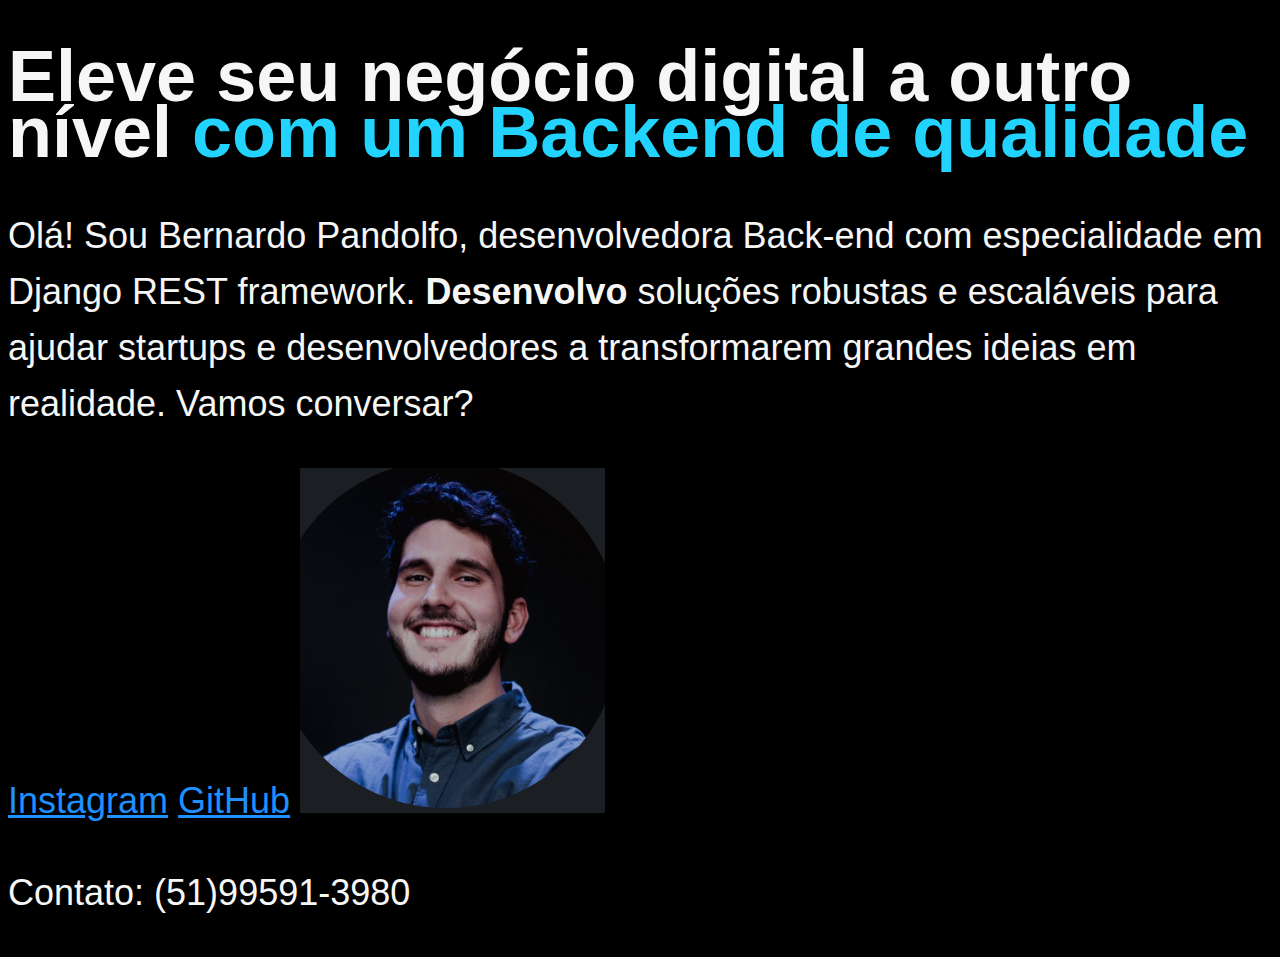
==== index.html @ 66597974 "first commit" ====
<!DOCTYPE html>
<html lang="pt-br">
<head>
    <meta charset="UTF-8">
    <meta name="viewport" content="width=device-width, initial-scale=1.0">
    <title>Portifólio</title>
    <link rel="stylesheet" href="style.css">
</head>
    <body>
        <header>
        </header>
        <main>
            <h1>
                Eleve seu negócio digital a outro nível <strong style="color:#22D4FD">com um Backend de qualidade</strong>
            </h1>
            <p>
                Olá! Sou Bernardo Pandolfo, desenvolvedora Back-end com especialidade em Django REST framework. 
                <strong>Desenvolvo</strong> soluções robustas e escaláveis para ajudar startups e desenvolvedores a transformarem grandes ideias em realidade. Vamos conversar?
            </p>
            <a href="https://www.instagram.com/bernardo_pandolfo/">Instagram</a>
            <a href="https://github.com/bernardoodp">GitHub</a>
            <img src="Captura de tela 2023-12-14 162653.png" alt="Foto Bernardo Pandolfo">
        </main>
        <footer>
            <p>Contato: (51)99591-3980</p>
        </footer>
    </body>
</html>
---- style.css ----
body {
    
    background-color: #000000;
    color: #f6f6f6;
    font-family: 'Krona One', sans-serif;
    font-weight: 400;
    font-size: 36px;
    line-height: 56px;
        
}
a {
    color: DodgerBlue;

}
.highlight-title {
    color:#22D4FD;
}
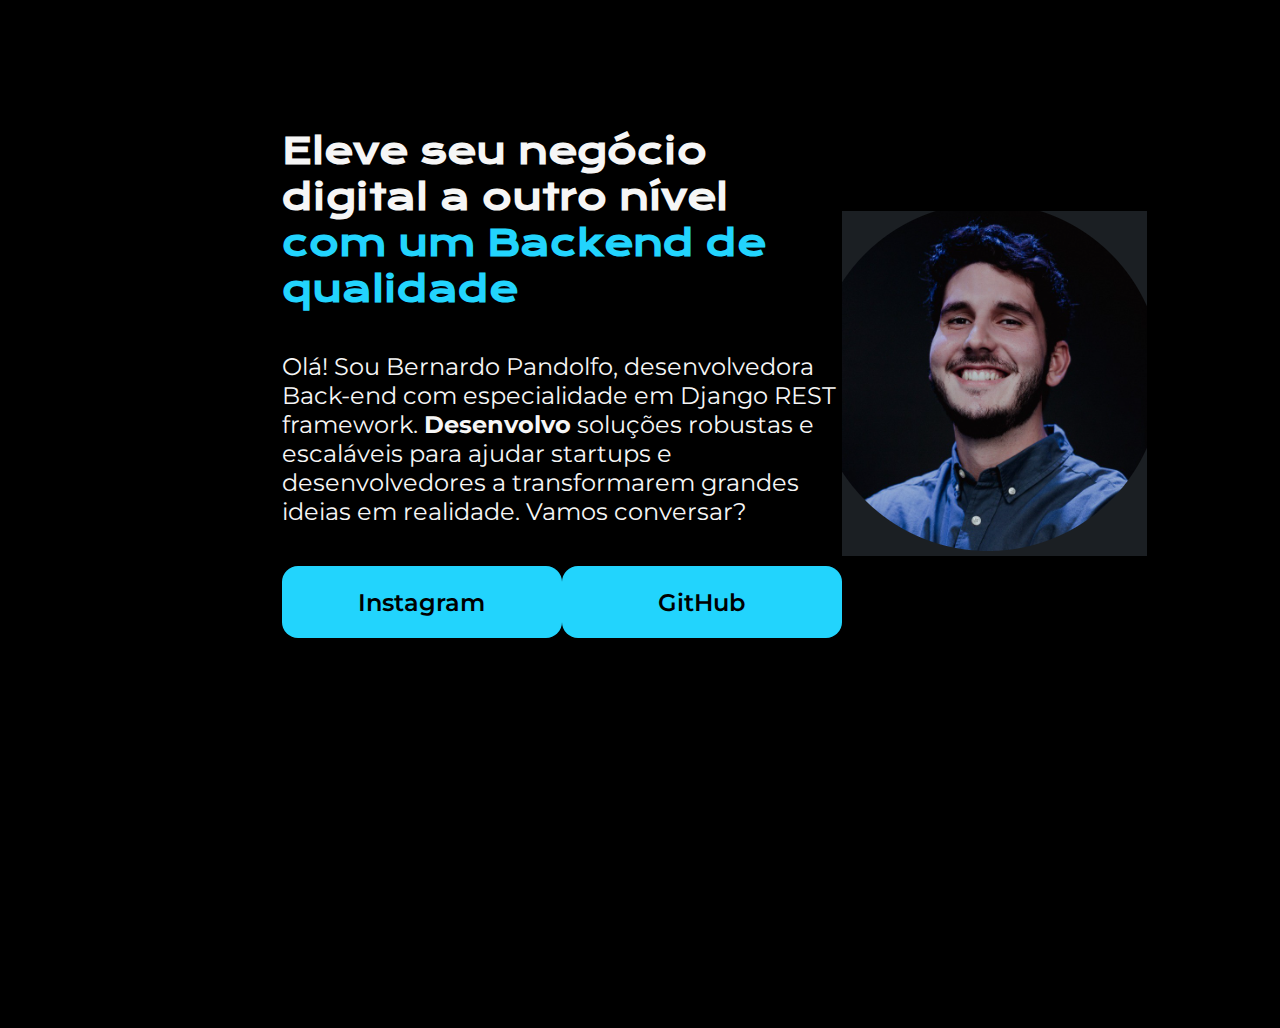
==== commit 6fdbca56: "feat: css and html with no responsiveness" ====
--- a/index.html
+++ b/index.html
@@ -9,20 +9,24 @@
     <body>
         <header>
         </header>
-        <main>
-            <h1>
-                Eleve seu negócio digital a outro nível <strong style="color:#22D4FD">com um Backend de qualidade</strong>
-            </h1>
-            <p>
-                Olá! Sou Bernardo Pandolfo, desenvolvedora Back-end com especialidade em Django REST framework. 
-                <strong>Desenvolvo</strong> soluções robustas e escaláveis para ajudar startups e desenvolvedores a transformarem grandes ideias em realidade. Vamos conversar?
-            </p>
-            <a href="https://www.instagram.com/bernardo_pandolfo/">Instagram</a>
-            <a href="https://github.com/bernardoodp">GitHub</a>
+        <main class="apresentation"> 
+            <section class="apresentation__content">
+                <h1 class="apresentation__content__title">
+                    Eleve seu negócio digital a outro nível <strong class="highlight-title">com um Backend de qualidade</strong>
+                </h1>
+                <p class="apresentation__content__text">
+                    Olá! Sou Bernardo Pandolfo, desenvolvedora Back-end com especialidade em Django REST framework. 
+                    <strong>Desenvolvo</strong> soluções robustas e escaláveis para ajudar startups e desenvolvedores a transformarem grandes ideias em realidade. Vamos conversar?
+                </p>
+                <div class="apresentation__links">
+                    <a class ="apresentation__links__link" href="https://www.instagram.com/bernardo_pandolfo/">Instagram</a>
+                    <a class ="apresentation__links__link" href="https://github.com/bernardoodp">GitHub</a>
+                </div>
+            </section>
             <img src="Captura de tela 2023-12-14 162653.png" alt="Foto Bernardo Pandolfo">
         </main>
-        <footer>
+        <!-- <footer>
             <p>Contato: (51)99591-3980</p>
-        </footer>
+        </footer> -->
     </body>
 </html>--- a/style.css
+++ b/style.css
@@ -1,11 +1,17 @@
+
+@import url('https://fonts.googleapis.com/css2?family=Krona+One&family=Montserrat:ital,wght@0,100..900;1,100..900&display=swap');
+
+* {
+    margin: 0;
+    padding: 0;
+}
+
+
 body {
-    
+    height: 100vh;
+    box-sizing: border-box;
     background-color: #000000;
     color: #f6f6f6;
-    font-family: 'Krona One', sans-serif;
-    font-weight: 400;
-    font-size: 36px;
-    line-height: 56px;
         
 }
 a {
@@ -14,4 +20,46 @@
 }
 .highlight-title {
     color:#22D4FD;
+}
+
+.apresentation {
+    margin: 10% 22%;
+    display: flex;
+    align-items: center;
+    justify-content: space-between;
+}
+
+.apresentation__content {
+    width: 615px;
+    display: flex;
+    flex-direction: column;
+    gap: 40px;
+}
+
+.apresentation__content__title {
+    font-size: 36px;
+    font-family: "Krona One", sans-serif;
+}
+
+.apresentation__content__text {
+    font-size: 24px;
+    font-family: "Montserrat", sans-serif;
+}
+
+.apresentation__links {
+    display: flex;
+    justify-content: space-between;
+}
+
+.apresentation__links__link {
+    background-color: #22D4FD;
+    width: 280px;
+    text-align: center;
+    border-radius: 16px;
+    font-size: 24px;
+    font-weight: 600;
+    padding: 21.5px 0;
+    text-decoration: none;
+    color: #000000;
+    font-family: "Montserrat", sans-serif;
 }